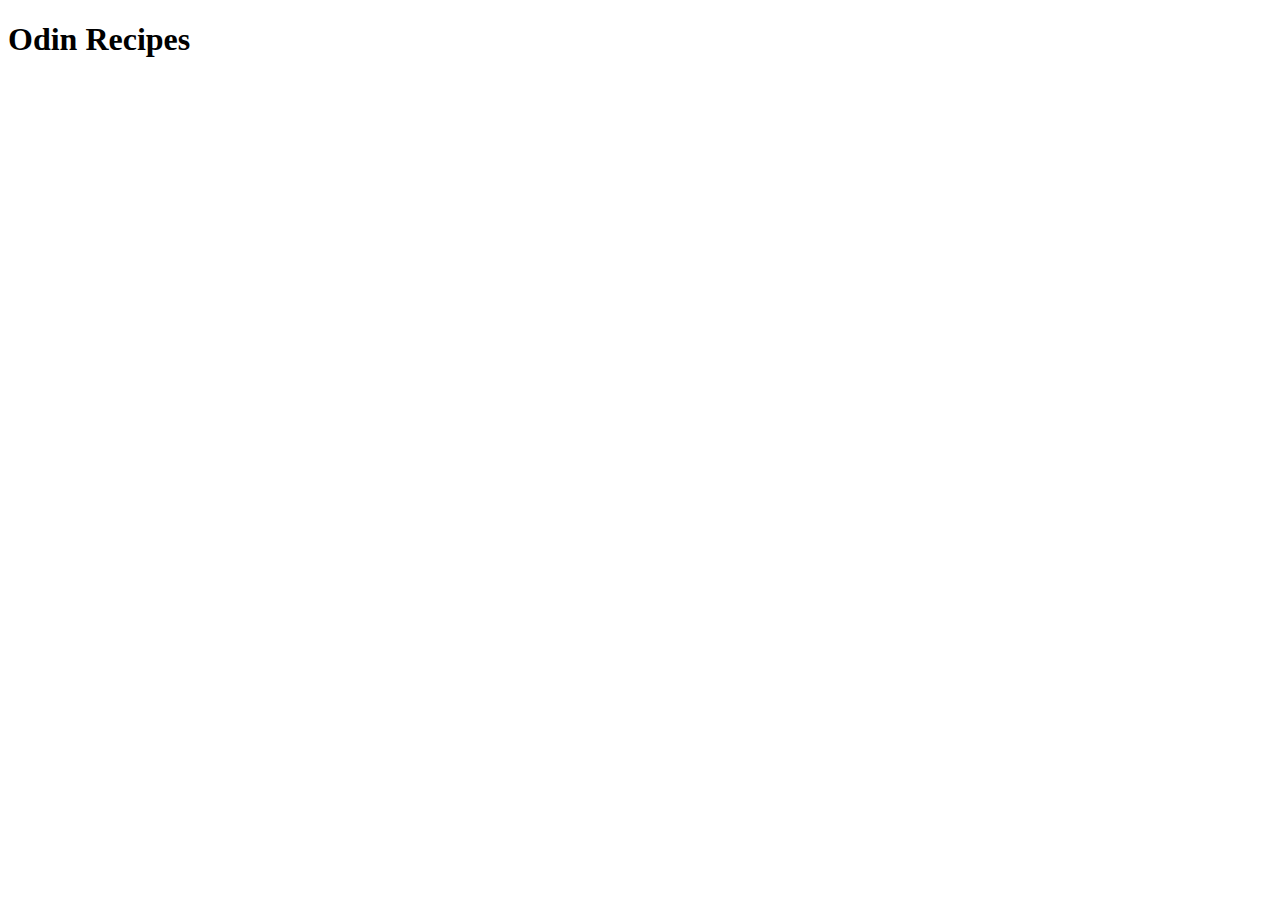
==== index.html @ 1e1c24ce "Create initial index.html structure" ====
<!DOCTYPE html>
<html lang="en">
<head>
    <meta charset="UTF-8">
    <meta name="viewport" content="width=device-width, initial-scale=1.0">
    <title>Odin Recipes MN</title>
</head>
<body>
    <h1>Odin Recipes</h1>
</body>
</html>
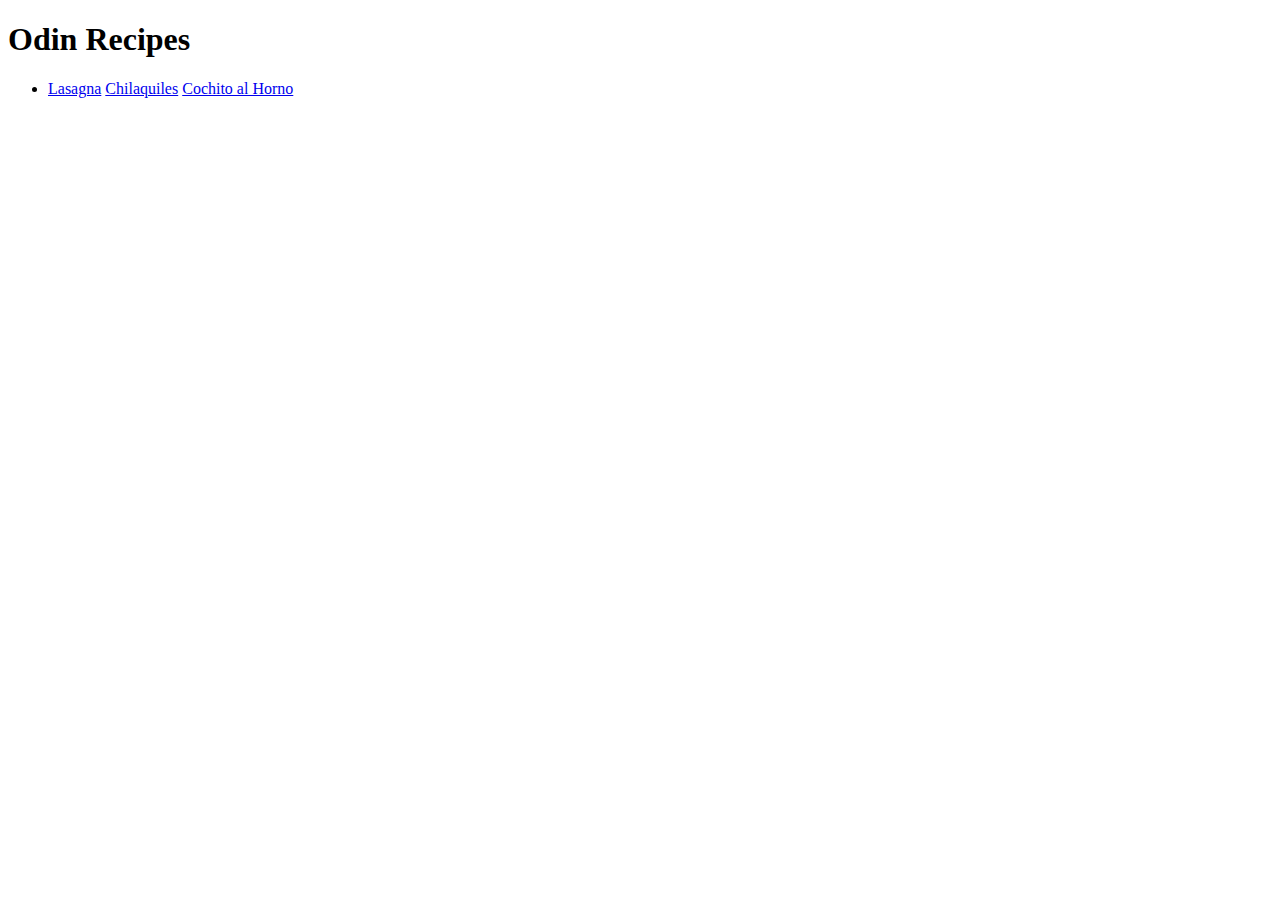
==== commit ee83929e: "Update the list of recipes in the index" ====
--- a/index.html
+++ b/index.html
@@ -7,5 +7,14 @@
 </head>
 <body>
     <h1>Odin Recipes</h1>
+
+    <ul>
+        <li> 
+            <a href="recipes/lasagna.html">Lasagna</a>
+            <a href="recipes/chilaquiles.html">Chilaquiles</a>
+            <a href="recipes/cochito.html">Cochito al Horno</a>
+        </li>
+
+    </ul>
 </body>
 </html>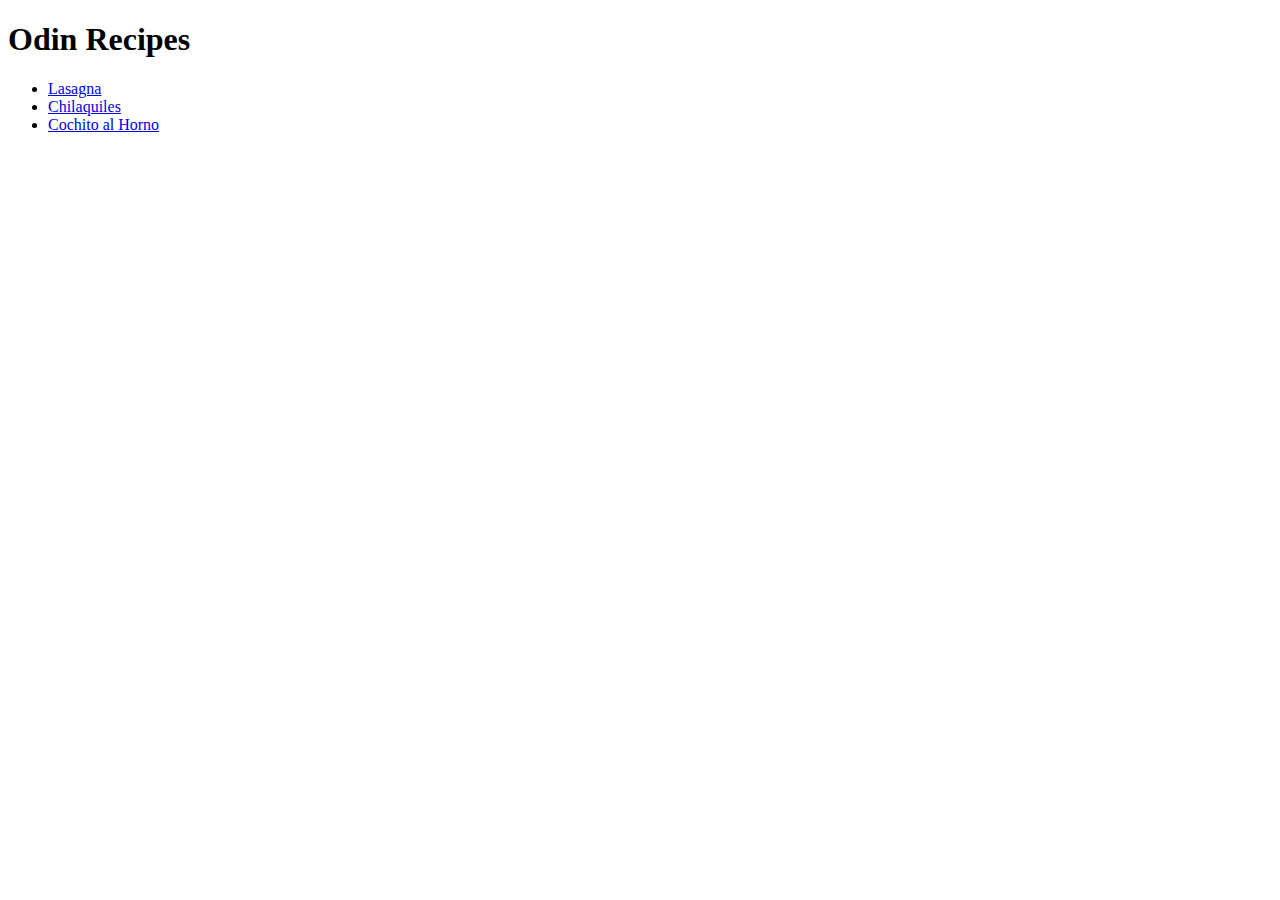
==== commit 527028dd: "Fix the recipes showing on the same row." ====
--- a/index.html
+++ b/index.html
@@ -9,12 +9,9 @@
     <h1>Odin Recipes</h1>
 
     <ul>
-        <li> 
-            <a href="recipes/lasagna.html">Lasagna</a>
-            <a href="recipes/chilaquiles.html">Chilaquiles</a>
-            <a href="recipes/cochito.html">Cochito al Horno</a>
-        </li>
-
+        <li> <a href="recipes/lasagna.html">Lasagna</a> </li>
+        <li> <a href="recipes/chilaquiles.html">Chilaquiles</a></li>
+        <li><a href="recipes/cochito.html">Cochito al Horno</a></li>
     </ul>
 </body>
 </html>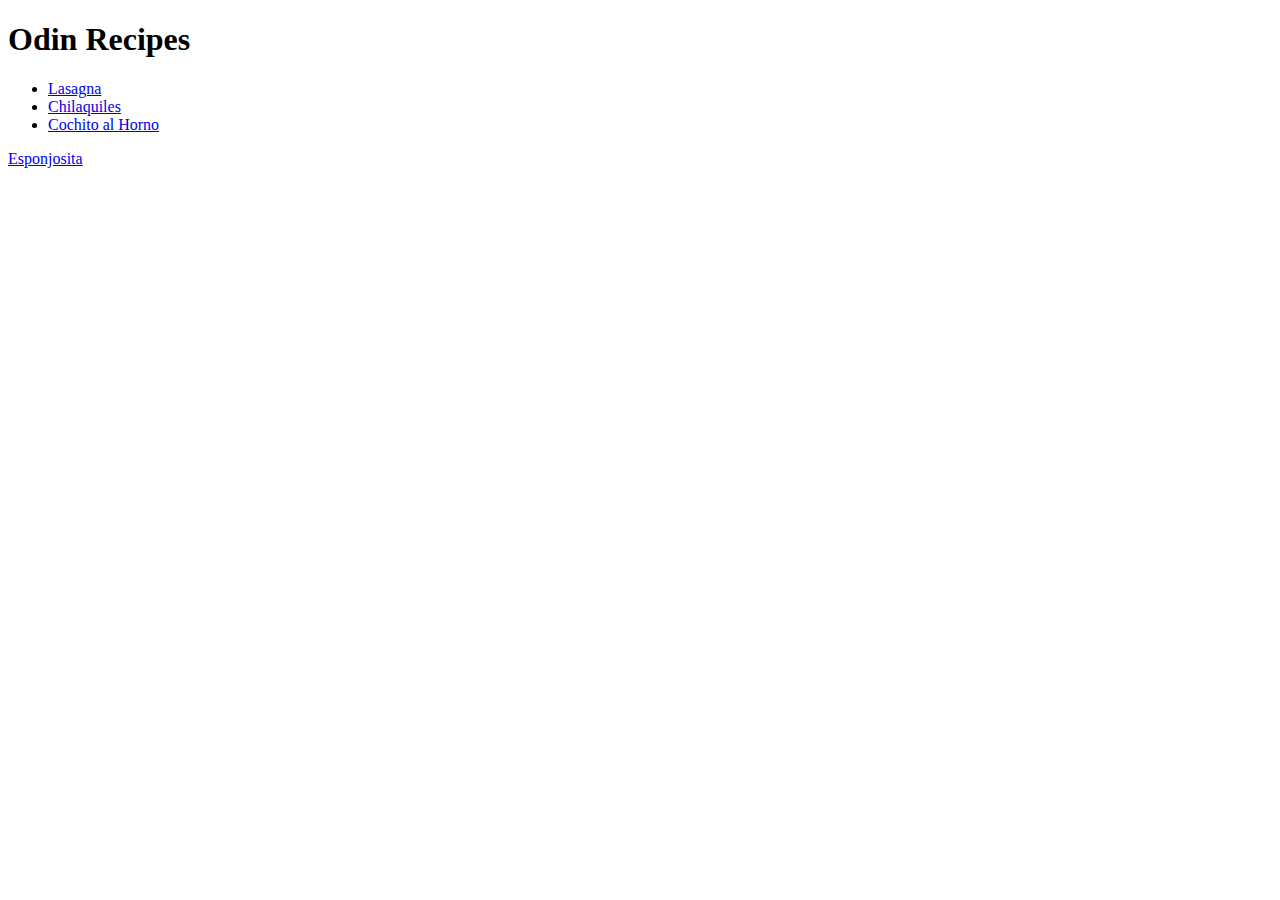
==== commit 75b9d871: "Creates easter egg for my wife" ====
--- a/index.html
+++ b/index.html
@@ -13,5 +13,8 @@
         <li> <a href="recipes/chilaquiles.html">Chilaquiles</a></li>
         <li><a href="recipes/cochito.html">Cochito al Horno</a></li>
     </ul>
+    <p>  </p>
+    <p> </p>
+    <p> <a href="recipes/esponja.html">Esponjosita</a> </p>
 </body>
 </html>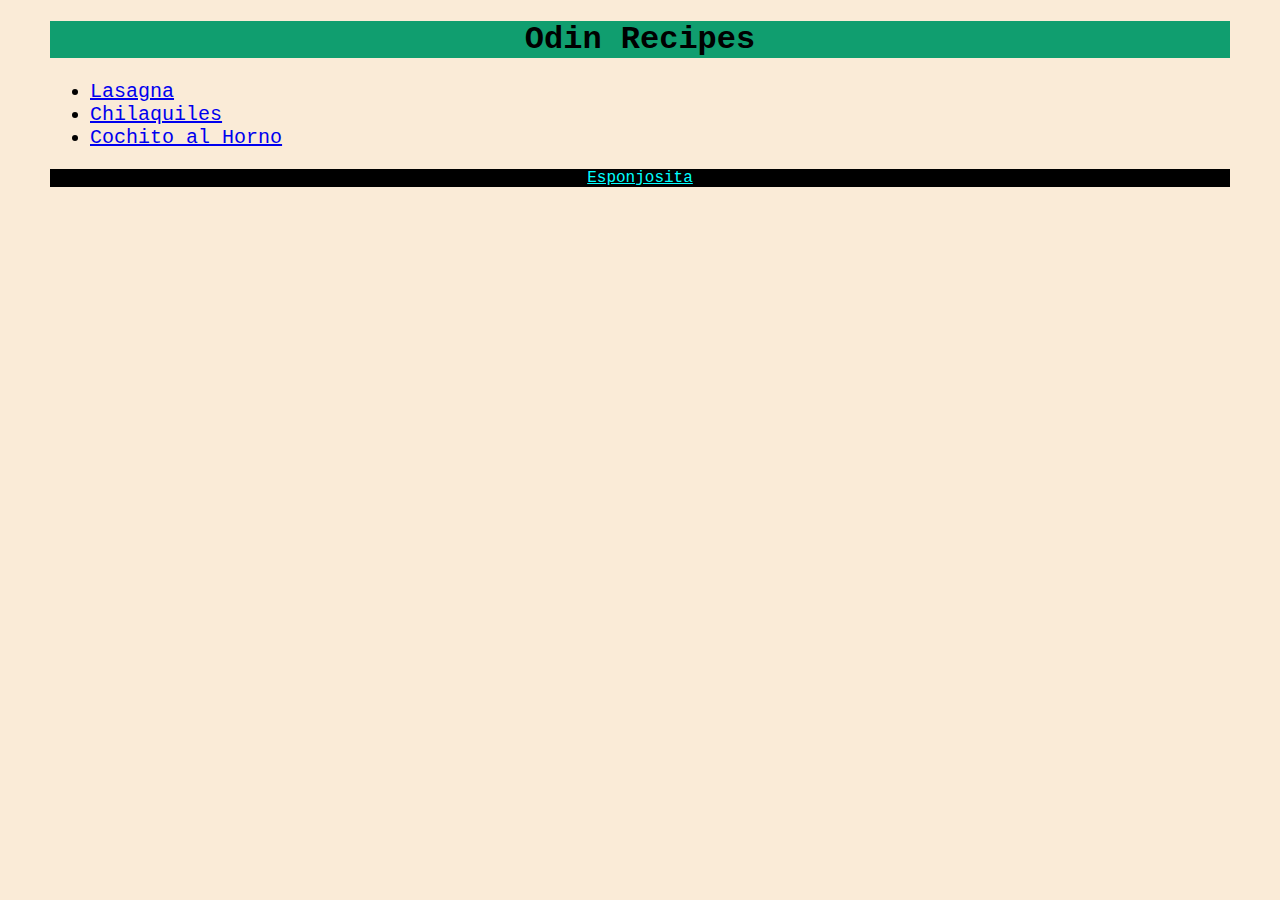
==== commit 0a855283: "Add CSS style to the pages" ====
--- a/index.html
+++ b/index.html
@@ -4,9 +4,10 @@
     <meta charset="UTF-8">
     <meta name="viewport" content="width=device-width, initial-scale=1.0">
     <title>Odin Recipes MN</title>
+    <link rel="stylesheet" href="CSS/Style.css">
 </head>
 <body>
-    <h1>Odin Recipes</h1>
+    <h1 class="title">Odin Recipes</h1>
 
     <ul>
         <li> <a href="recipes/lasagna.html">Lasagna</a> </li>
@@ -15,6 +16,6 @@
     </ul>
     <p>  </p>
     <p> </p>
-    <p> <a href="recipes/esponja.html">Esponjosita</a> </p>
+    <p class="esponja"> <a class="esponja" href="recipes/esponja.html">Esponjosita</a> </p>
 </body>
 </html>--- a/CSS/Style.css
+++ b/CSS/Style.css
@@ -0,0 +1,29 @@
+.title {
+    text-align: center;
+    color: black;
+    background-color: rgb(16, 158, 111);
+
+}
+
+ul{
+    text-align: left;
+    text-decoration-line: underline;
+    font-size: 20px;
+}
+
+.esponja{
+    font-size: 10 px;
+    color: aqua;
+    background-color: black;
+    text-align: center;
+    align-content: center;
+    
+}
+
+
+body{
+    margin-left: 50px;
+    margin-right: 50px;
+    background-color: antiquewhite;
+    font-family: 'Courier New', Courier, monospace;
+}